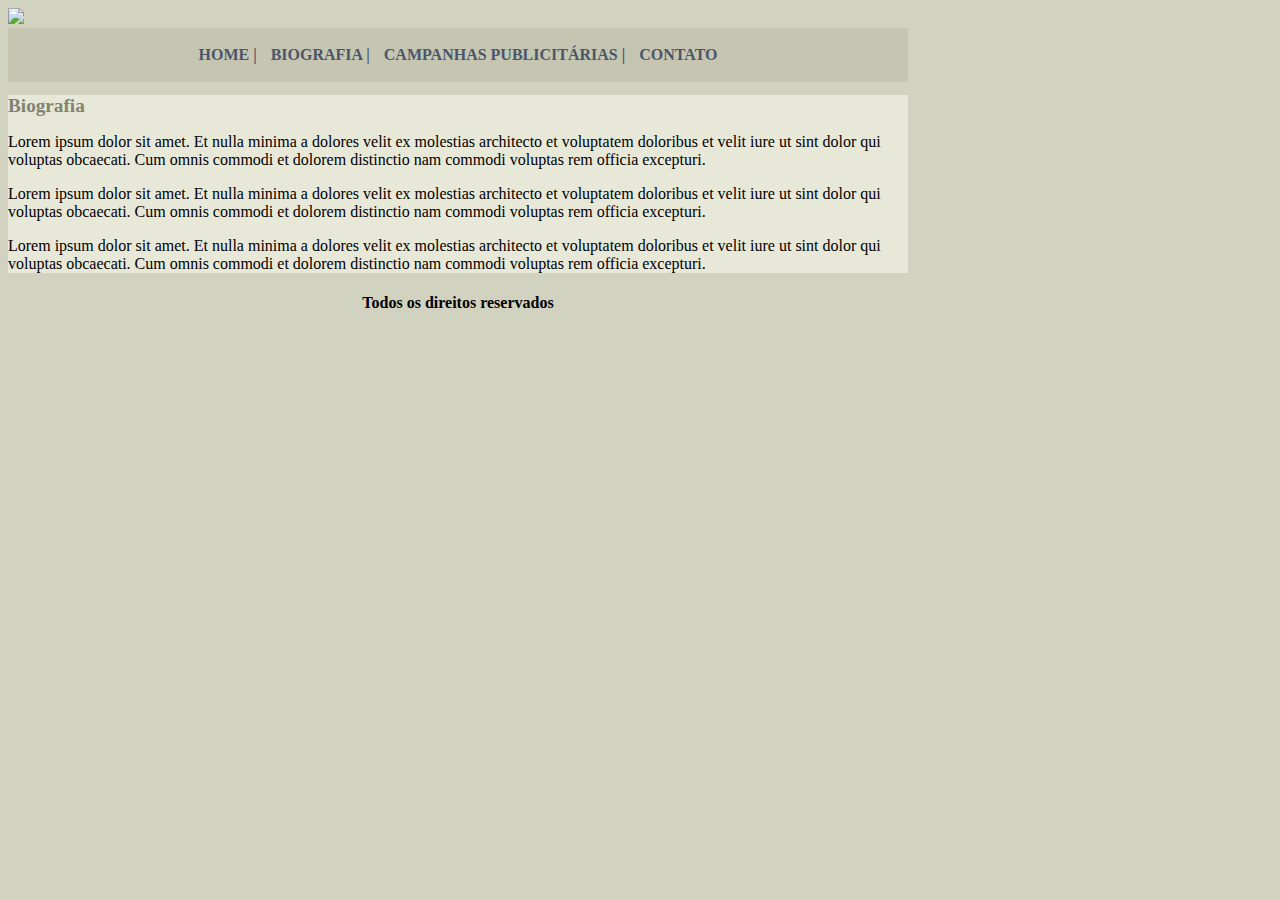
==== biografia.html @ 08aab9ab "adicionado os arquivos do projeto" ====
<!DOCTYPE html>
<html lang="en">
<head>
    <meta charset="UTF-8">
    <title>Anna Bella - Biografia</title>
    <link rel="stylesheet" type="text/css" href="estilo.css" 
</head>
<body>
    <div id="principal">
        <img src="imagens/capa.png">
        <div id="menu">
            <a href="index.html">HOME |</a>
            <a href="biografia.html">BIOGRAFIA |</a>
            <a href="campanhas.html">CAMPANHAS PUBLICITÁRIAS |</a>
            <a href="contato.html">CONTATO</a>
        </div>
    </div>
    <div id="conteudo">
        <h1>Biografia</h1>
        <p>
            Lorem ipsum dolor sit amet. Et nulla minima a dolores velit ex molestias architecto et voluptatem doloribus et velit iure ut sint dolor qui voluptas obcaecati. Cum omnis commodi et dolorem distinctio nam commodi voluptas rem officia excepturi.
        </p>
        <p>
            Lorem ipsum dolor sit amet. Et nulla minima a dolores velit ex molestias architecto et voluptatem doloribus et velit iure ut sint dolor qui voluptas obcaecati. Cum omnis commodi et dolorem distinctio nam commodi voluptas rem officia excepturi.
        </p>
        <p>
            Lorem ipsum dolor sit amet. Et nulla minima a dolores velit ex molestias architecto et voluptatem doloribus et velit iure ut sint dolor qui voluptas obcaecati. Cum omnis commodi et dolorem distinctio nam commodi voluptas rem officia excepturi.
        </p>
    </div>
    <div id="rodapé">
        <h4 class="centralizar">Todos os direitos reservados</h4>
    </div>
</body>
</html>
---- estilo.css ----
body{
    background: #d2d2c1 url(imagens/fundo.png);
    font-size: 16px Arial, Helvetica, sans-serif;
}
#principal { 
    width: 900px;
}
#menu {
    background: #c5c5b2;
    padding: 18px;
    text-align: center;
}
#conteudo { 
    background: #e8e8d9;
    width: 900px;
}
#rodapé {
    width: 900px;
}
a {
    color: #4b566a;
    text-decoration: none;
    font-weight: bold;
    padding: 5px;
}
.centralizar {
    text-align: center;
}
.img-campanha {
    border: 10px solid #c3c3ae;
}

h1 {
    color: #828271;
    font-size: 1.2em;
}
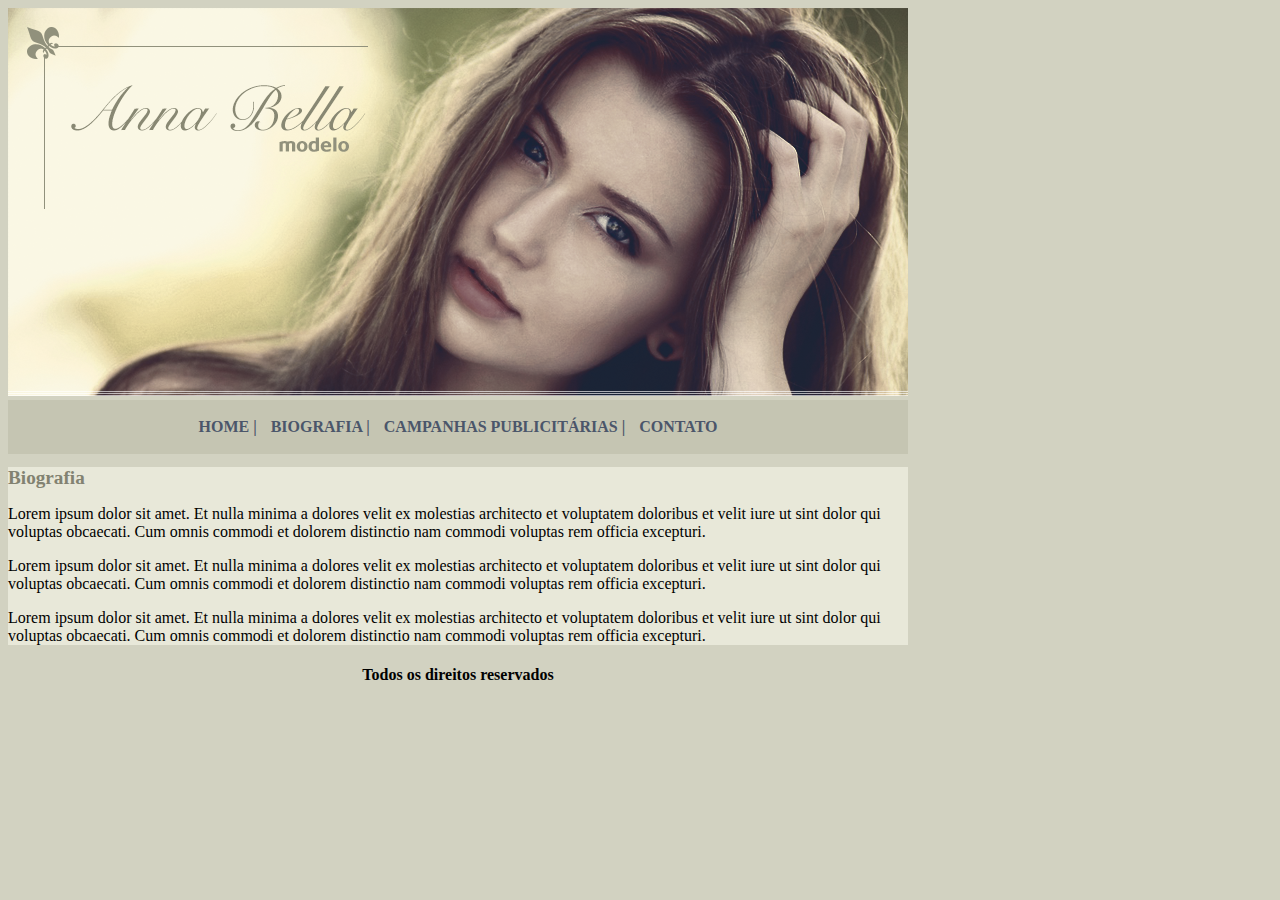
==== commit 51530354: "adicionado imagem certa" ====
--- a/biografia.html
+++ b/biografia.html
@@ -7,7 +7,7 @@
 </head>
 <body>
     <div id="principal">
-        <img src="imagens/capa.png">
+        <img src="capa.png">
         <div id="menu">
             <a href="index.html">HOME |</a>
             <a href="biografia.html">BIOGRAFIA |</a>
